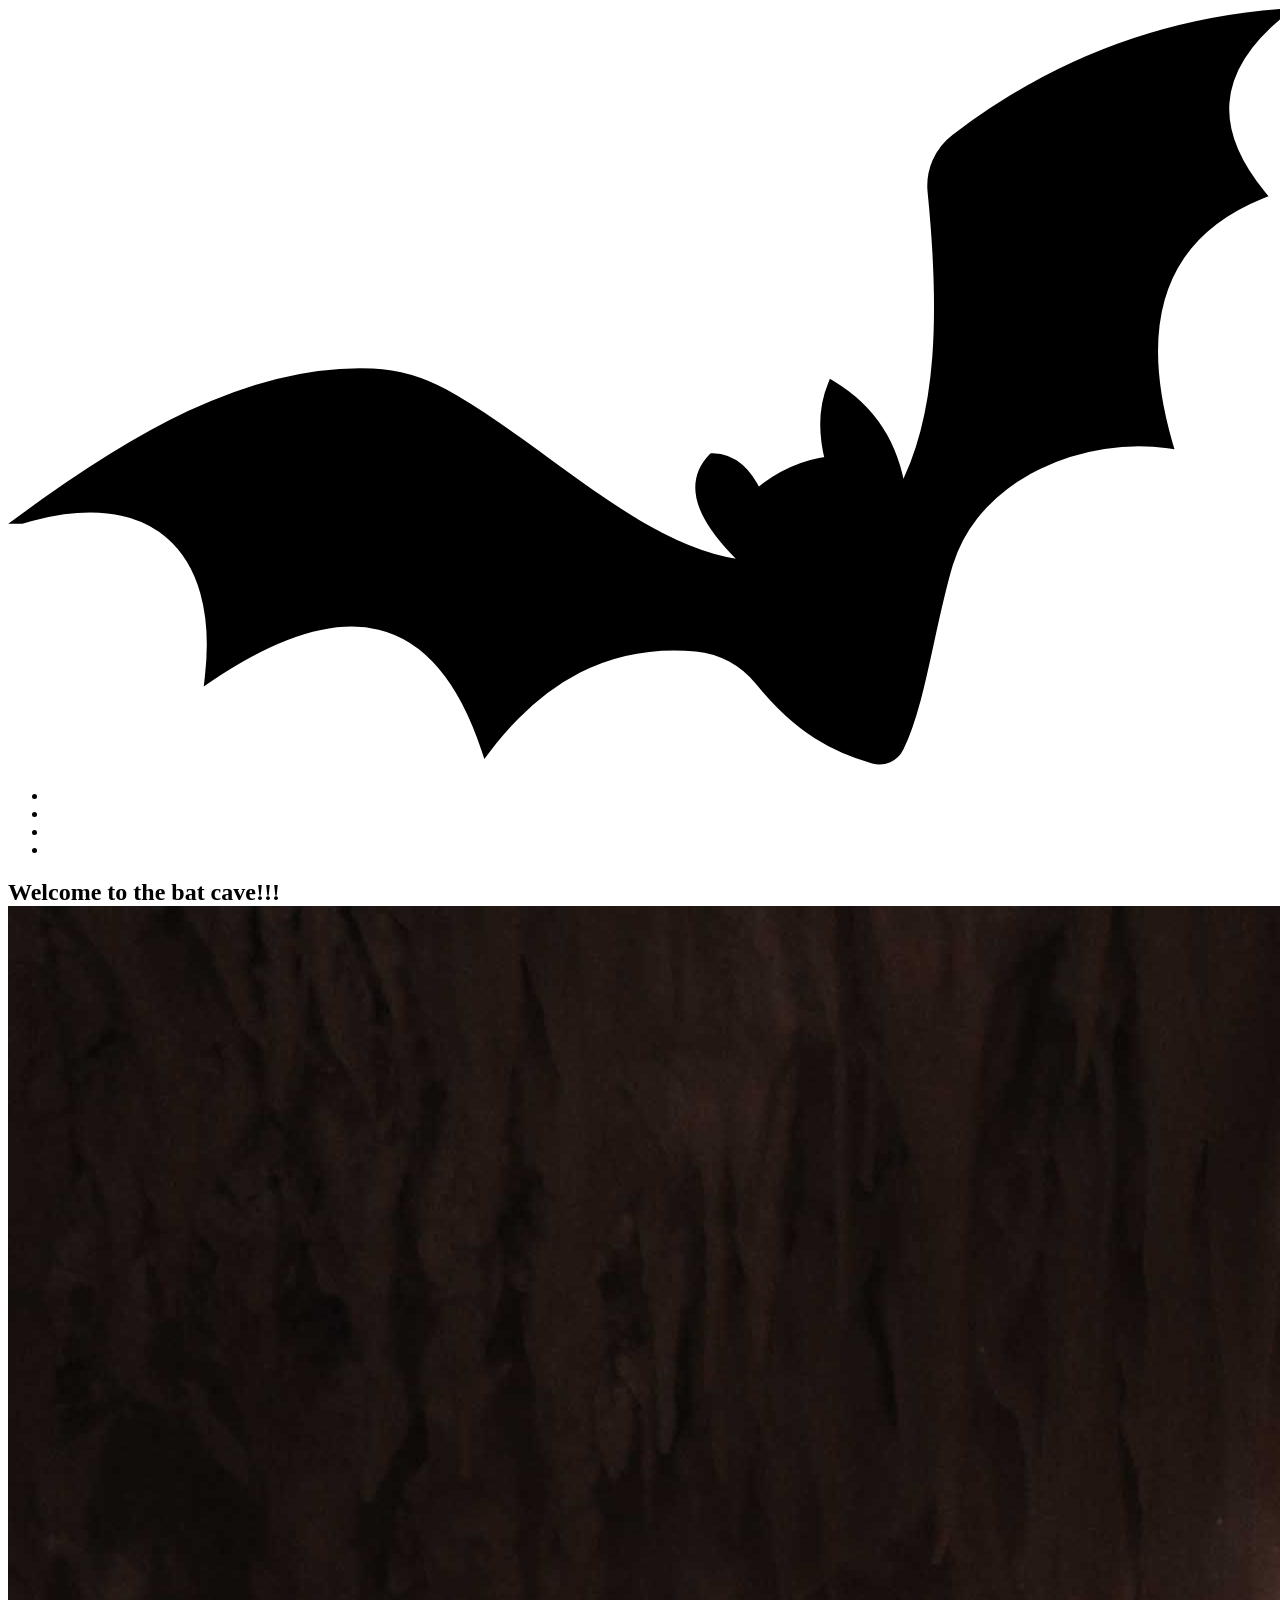
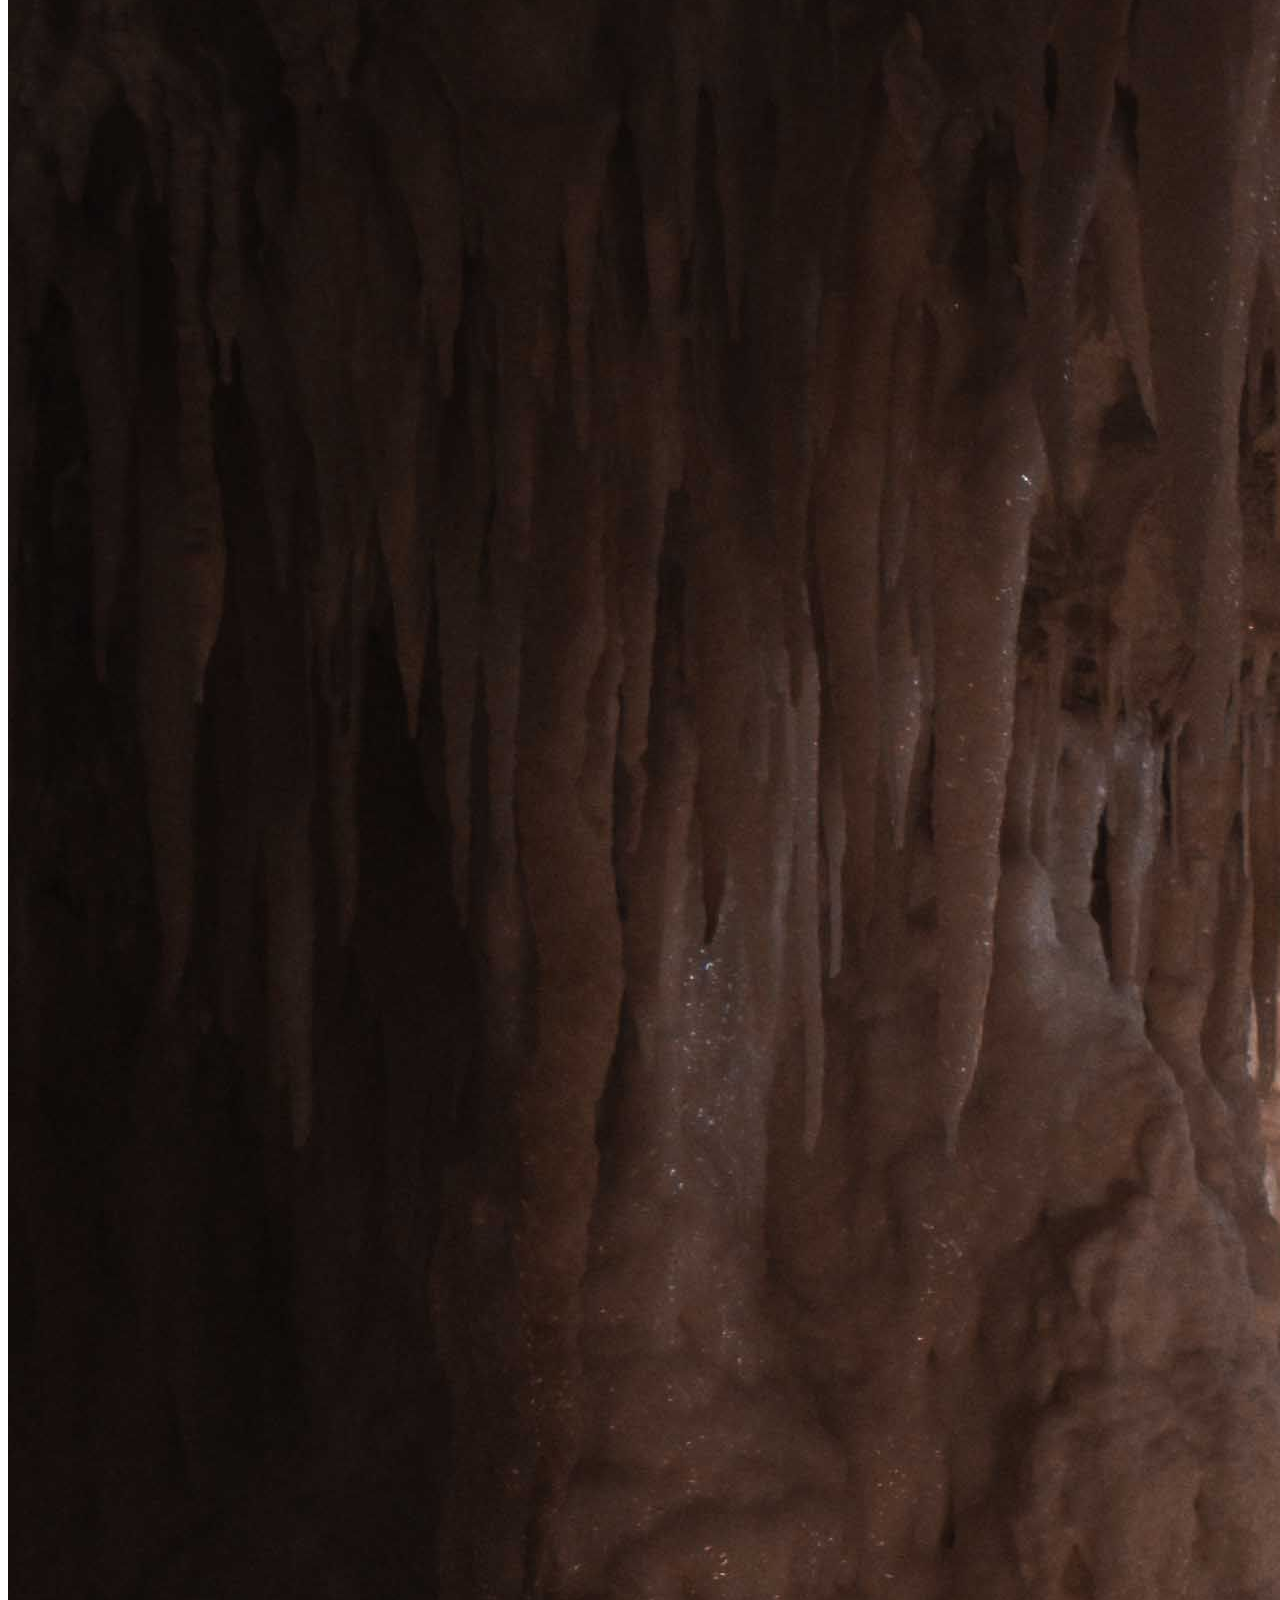
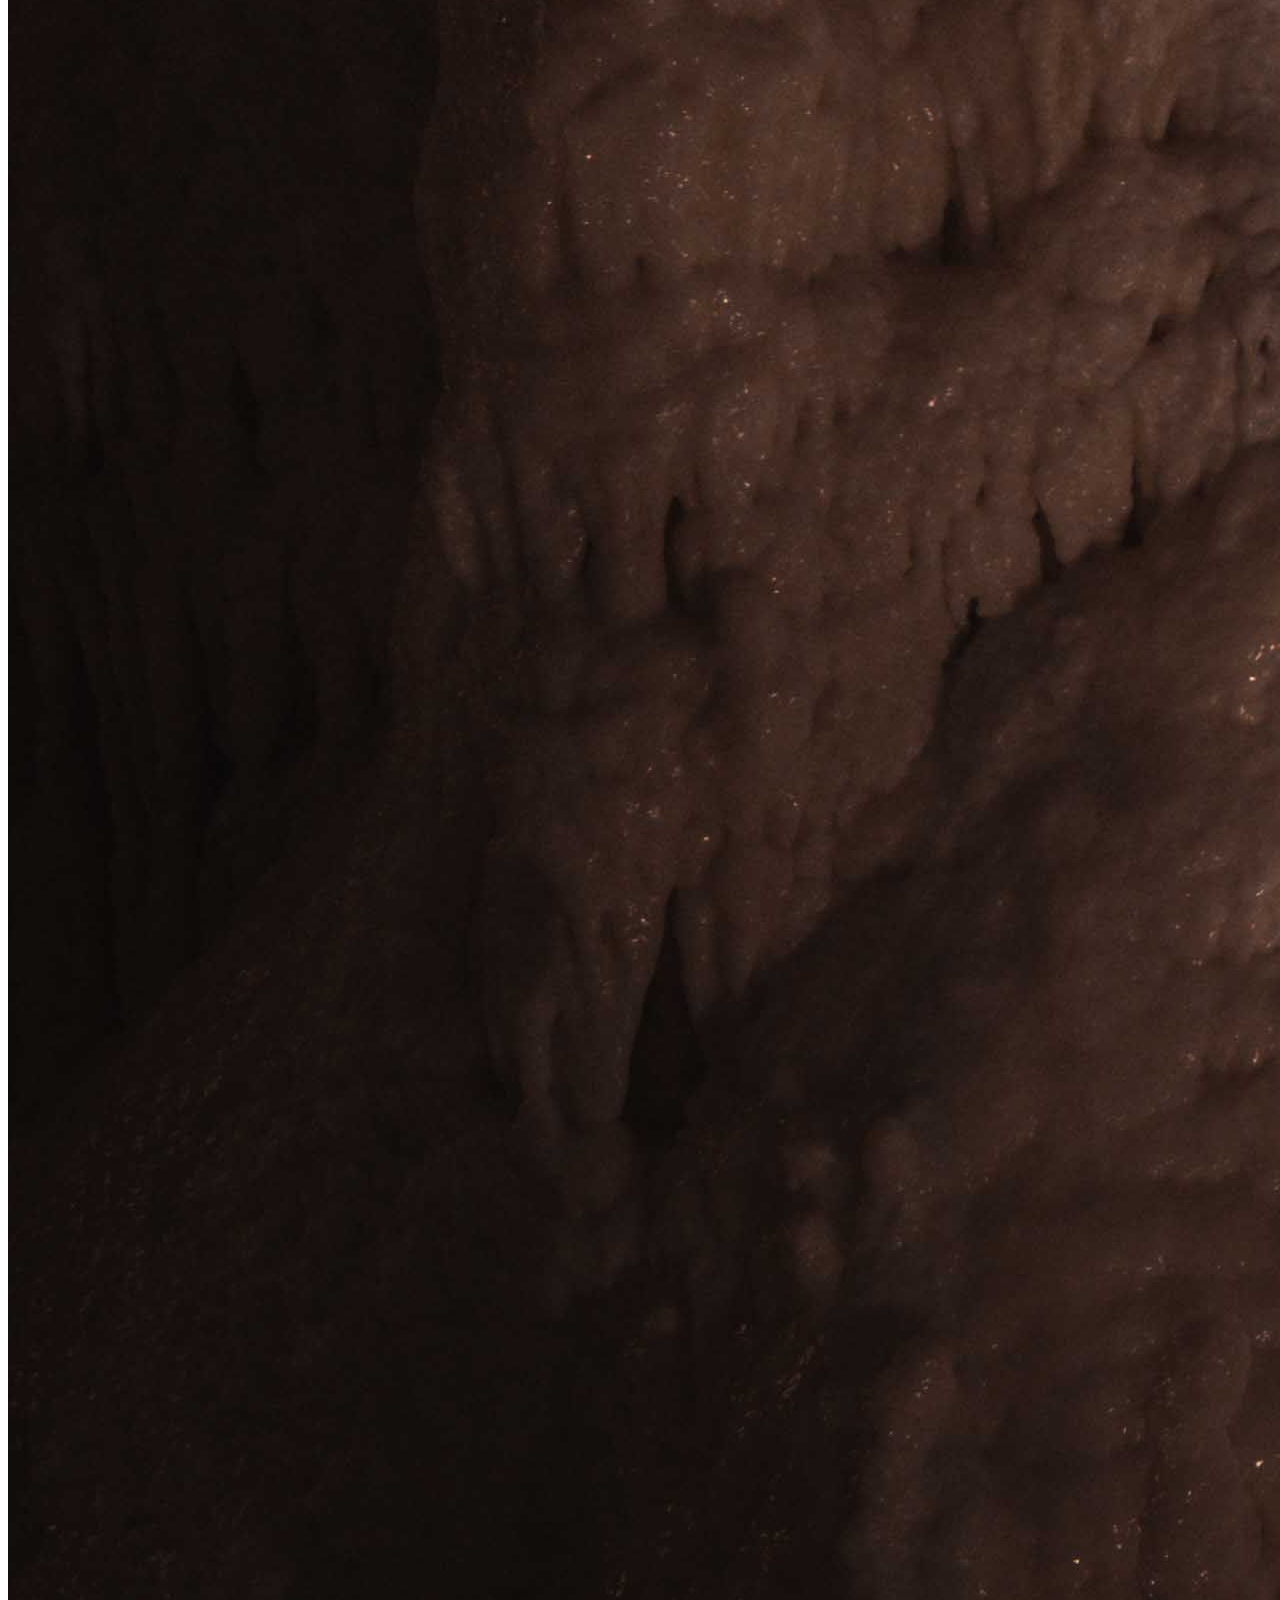
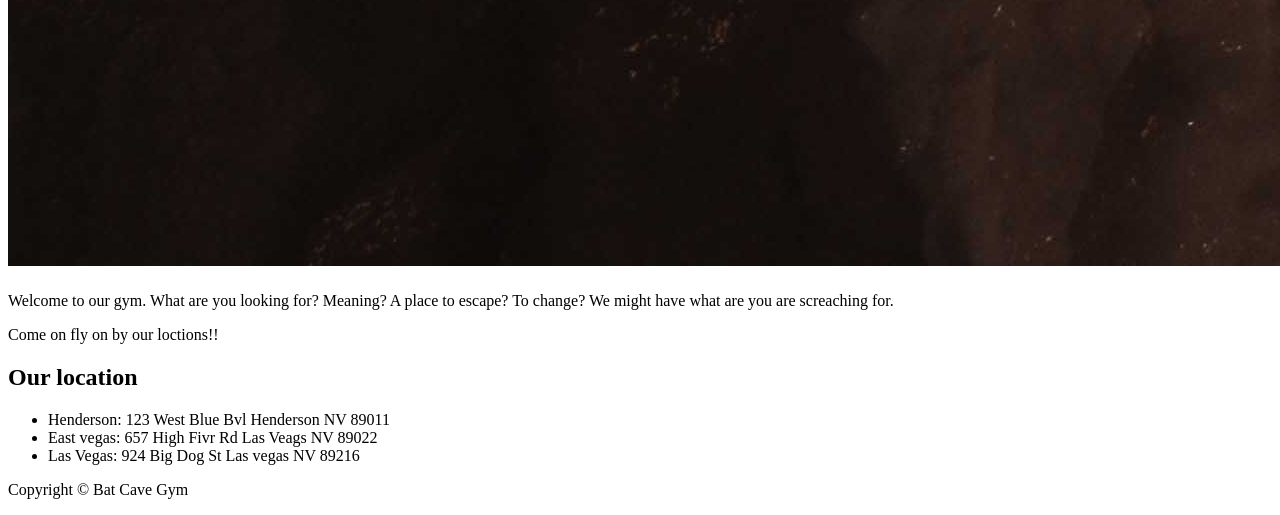
==== index.html @ 96b4d460 "adding images and base main page" ====
<!DOCTYPE html>
<html lang="en">
<head>
    <meta charset="UTF-8">
    <meta name="viewport" content="width=device-width, initial-scale=1.0">
    <link rel="stylesheet" href="./css.styles/style.css">
    <title>web pratice</title>

</head>

<body>
    <header>
        <nav class="nav-header">
            <a href="#" class="logo"><img src="./img/logo.png" alt="logo"></a>
            <ul class="nav-header-menu">
                <li class="nav-header-menu-item">
                    <a href=""></a>
                </li>
                <li class="nav-header-menu-item">
                    <a href=""></a>
                </li>
                <li class="nav-header-menu-item">
                    <a href=""></a>
                </li>
                <li class="nav-header-menu-item">
                    <a href=""></a>
                </li>
            </ul>
        </nav>
    </header>

 <section>
    <h1>
        Welcome to the bat cave!!!
        <img src="./img/cave.jpg" alt="gym cave">
    </h1>
    <p>
        Welcome to our gym. What are you looking for? Meaning? A place to escape? To change? We might have what are you are screaching for.
    </p>
    <p>
        Come on fly on by our loctions!!
        <h2>Our location</h2>
        <ul class="location">
            <li class="location-area">Henderson: 123 West Blue Bvl Henderson NV 89011</li>
            <li class="location-area">East vegas: 657 High Fivr Rd Las Veags NV 89022</li>
            <li class="location-area">Las Vegas: 924 Big Dog St Las vegas NV 89216</li>
        </ul>
    </p>
 </section>

</body>
<footer>
    <p>Copyright &copy; Bat Cave Gym</p>
</footer>
</html>
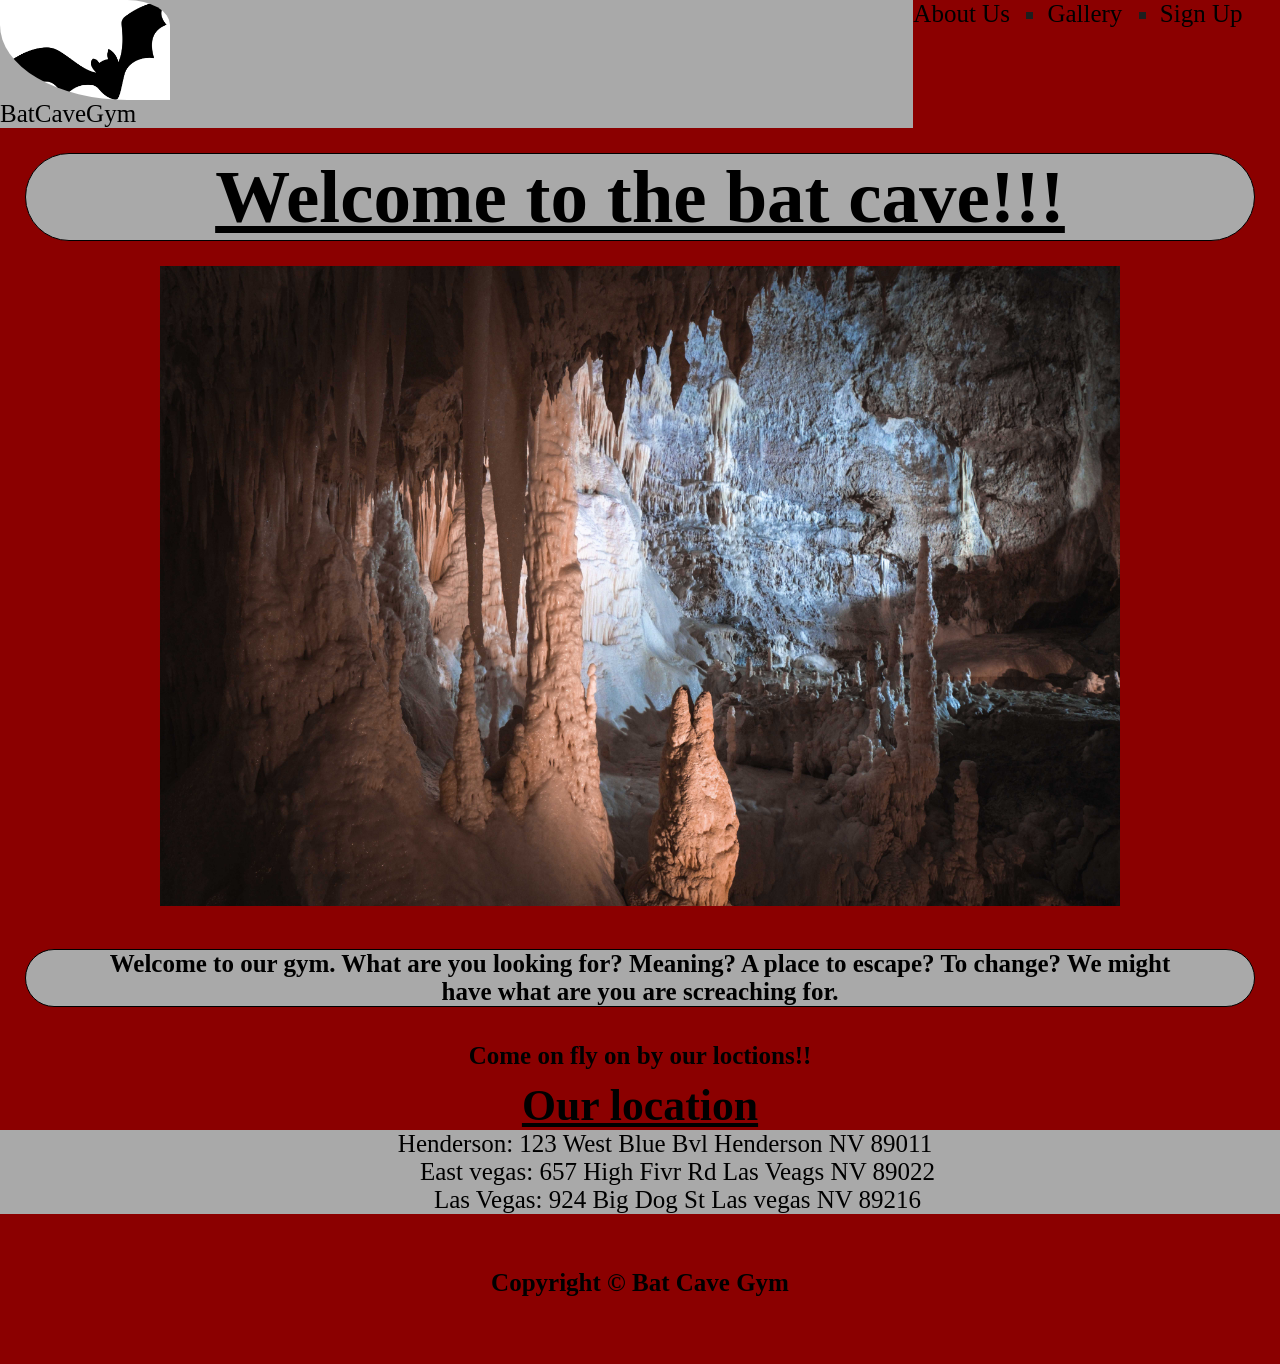
==== commit 53db1068: "about us page" ====
--- a/index.html
+++ b/index.html
@@ -11,19 +11,16 @@
 <body>
     <header>
         <nav class="nav-header">
-            <a href="#" class="logo"><img src="./img/logo.png" alt="logo"></a>
+            <a href="#" class="logo"><img src="./img/logo.png" alt="logo"  class="logo-pic"><em></em>BatCaveGym</em></a>
             <ul class="nav-header-menu">
                 <li class="nav-header-menu-item">
-                    <a href=""></a>
+                    <a href="./about.html">About Us</a>
                 </li>
                 <li class="nav-header-menu-item">
-                    <a href=""></a>
+                    <a href="">Gallery</a>
                 </li>
                 <li class="nav-header-menu-item">
-                    <a href=""></a>
-                </li>
-                <li class="nav-header-menu-item">
-                    <a href=""></a>
+                    <a href="">Sign Up</a>
                 </li>
             </ul>
         </nav>
@@ -31,19 +28,19 @@
 
  <section>
     <h1>
-        Welcome to the bat cave!!!
-        <img src="./img/cave.jpg" alt="gym cave">
+        <div class="box">Welcome to the bat cave!!!</div>
+        <img src="./img/cave.jpg" alt="gym cave" class="banner">
     </h1>
-    <p>
+    <p class="intro">
         Welcome to our gym. What are you looking for? Meaning? A place to escape? To change? We might have what are you are screaching for.
     </p>
     <p>
         Come on fly on by our loctions!!
         <h2>Our location</h2>
         <ul class="location">
-            <li class="location-area">Henderson: 123 West Blue Bvl Henderson NV 89011</li>
-            <li class="location-area">East vegas: 657 High Fivr Rd Las Veags NV 89022</li>
-            <li class="location-area">Las Vegas: 924 Big Dog St Las vegas NV 89216</li>
+            <ol class="location-area">Henderson: 123 West Blue Bvl Henderson NV 89011</li>
+            <ol class="location-area">East vegas: 657 High Fivr Rd Las Veags NV 89022</ol>
+            <ol class="location-area">Las Vegas: 924 Big Dog St Las vegas NV 89216</ol>
         </ul>
     </p>
  </section>
--- a/css.styles/style.css
+++ b/css.styles/style.css
@@ -0,0 +1,160 @@
+* {
+    margin: 0;
+    padding: 0;
+}
+
+html{
+    font-size: 25px;
+}
+
+body {
+    background-color: darkred;
+    display: flex;
+    flex-direction: column;
+}
+
+
+.logo-pic{
+    color: darkred;
+    height: 100px;
+    border-radius: 0 25% 0 75%;
+    margin: 0 auto;
+    display: block;
+}
+
+.box{
+    border: 1px solid black;
+    background-color: darkgray;
+    border-radius: 50px 50px;
+    padding: 0% 75px;
+    margin: 25px;
+}
+
+.banner{
+    height: 50%;
+    width: 75%;
+}
+
+.intro{
+    border: 1px solid black;
+    background-color: darkgray;
+    border-radius: 50px 50px;
+    padding: 0% 75px;
+    margin: 25px;
+    text-decoration-color: darkred;
+}
+
+.nav-header-menu{
+    background-color: darkred;
+    padding: 0px;
+    color: rgb(30, 30, 30);
+    justify-content: flex-end;
+    display: flex;
+}
+
+.nav-header{
+    justify-content: space-between;
+    display: flex;
+}
+
+.nav-header-menu-item a{
+    color: black;
+    text-decoration: none;
+    margin-right: 1.5rem;
+}
+
+.header-menu-item{
+    margin-right: 40px;
+    color: black;
+}
+
+header{
+    background-color: darkgray;
+}
+
+ul,ol{
+    list-style-type: none;
+    padding-left: 25px;
+}
+
+ul{
+    list-style-type: square;
+    overflow: hidden;
+    background-color: darkgray;
+}
+
+ol{
+    overflow: hidden;
+    background-color: darkgray;
+    align-items: center;
+    text-align: center;
+}
+
+[type=submit]{
+    background-color: lightcoral;
+    color: white;
+    font-weight: bold;
+    border: none;
+    box-shadow: 2px 2px 8 rgba(255, 255, 255, 0.5);
+    box-sizing: content-box;
+    font-size: 1rem;
+}
+
+[type=submit]:hover{
+    background-color: lightcoral;
+}
+
+a{
+    text-decoration: none;
+    color: black;
+}
+
+p{
+    font-weight: bold;
+    text-align: center;
+    padding: 0.4rem;
+}
+
+h1,h2 {
+    text-align: center;
+    text-decoration: underline;
+}
+
+h1{
+    font-size: 3em;
+}
+
+h2{
+    font-size: 1.75rem;
+}
+
+.about-us{
+    border: 1px solid black;
+    background-color: darkgray;
+    border-radius: 50px 50px;
+    padding: 0% 75px;
+    margin: 25px;
+    text-decoration-color: darkred;
+}
+
+.after-class-header{
+    border: 1px solid black;
+    background-color: darkgray;
+    border-radius: 50px 50px;
+    padding: 0% 75px;
+    margin: 25px;
+    text-decoration-color: darkred;
+}
+
+ul .activies-header{
+    list-style-type: circle;
+}
+
+
+footer{
+    height: 80px;
+    text-align: center;
+    padding: 1rem;
+    display: flex;
+    justify-content: center;
+}
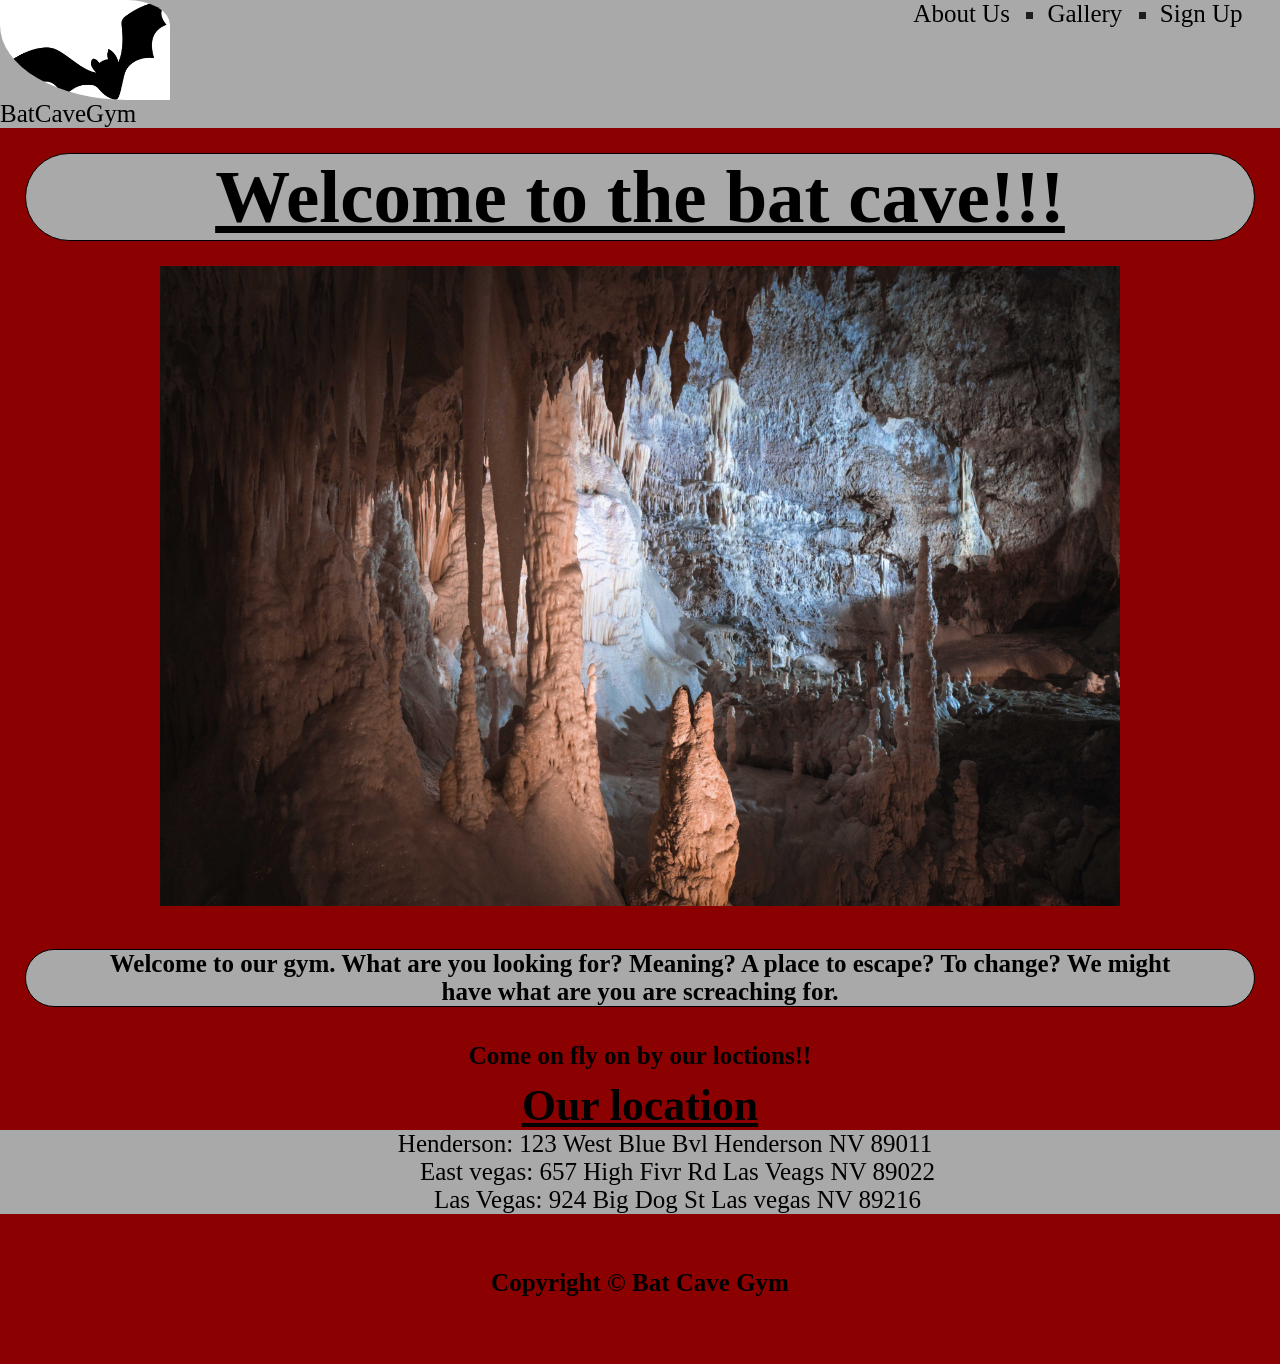
==== commit 3f5c5403: "sign up" ====
--- a/index.html
+++ b/index.html
@@ -11,16 +11,16 @@
 <body>
     <header>
         <nav class="nav-header">
-            <a href="#" class="logo"><img src="./img/logo.png" alt="logo"  class="logo-pic"><em></em>BatCaveGym</em></a>
+            <a href="./index.html" class="logo"><img src="./img/logo.png" alt="logo"  class="logo-pic"><em></em>BatCaveGym</em></a>
             <ul class="nav-header-menu">
                 <li class="nav-header-menu-item">
                     <a href="./about.html">About Us</a>
                 </li>
                 <li class="nav-header-menu-item">
-                    <a href="">Gallery</a>
+                    <a href="./gallery.html">Gallery</a>
                 </li>
                 <li class="nav-header-menu-item">
-                    <a href="">Sign Up</a>
+                    <a href="./sign-up.html">Sign Up</a>
                 </li>
             </ul>
         </nav>
--- a/css.styles/style.css
+++ b/css.styles/style.css
@@ -45,7 +45,7 @@
 }
 
 .nav-header-menu{
-    background-color: darkred;
+    background-color: darkgray;
     padding: 0px;
     color: rgb(30, 30, 30);
     justify-content: flex-end;
@@ -91,7 +91,7 @@
 }
 
 [type=submit]{
-    background-color: lightcoral;
+    background-color: darkred;
     color: white;
     font-weight: bold;
     border: none;
@@ -104,13 +104,27 @@
     background-color: lightcoral;
 }
 
+.form-row{
+    display: flex;
+    justify-content: right;
+}
+
+form{
+    border: 5px solid black;
+    background-color: darkgray;
+}
+
+input, textarea, text{
+    width: 35%;
+    padding: 12px 50px;
+}
+
 a{
     text-decoration: none;
     color: black;
 }
 
-p{
-    font-weight: bold;
+p{    font-weight: bold;
     text-align: center;
     padding: 0.4rem;
 }
@@ -118,6 +132,7 @@
 h1,h2 {
     text-align: center;
     text-decoration: underline;
+    margin: auto;
 }
 
 h1{
@@ -150,6 +165,21 @@
     list-style-type: circle;
 }
 
+.gallery{
+    margin: 0 auto;
+    align-items: right;
+    display: block;
+    height: 75%;
+    width: 45%;
+    border: 5px solid black;
+    background-color: darkgray;
+    box-shadow: rgba(255, 255, 255, 0.1);
+}
+
+.youtube{
+    display: flex;
+    justify-content: center;
+}
 
 footer{
     height: 80px;
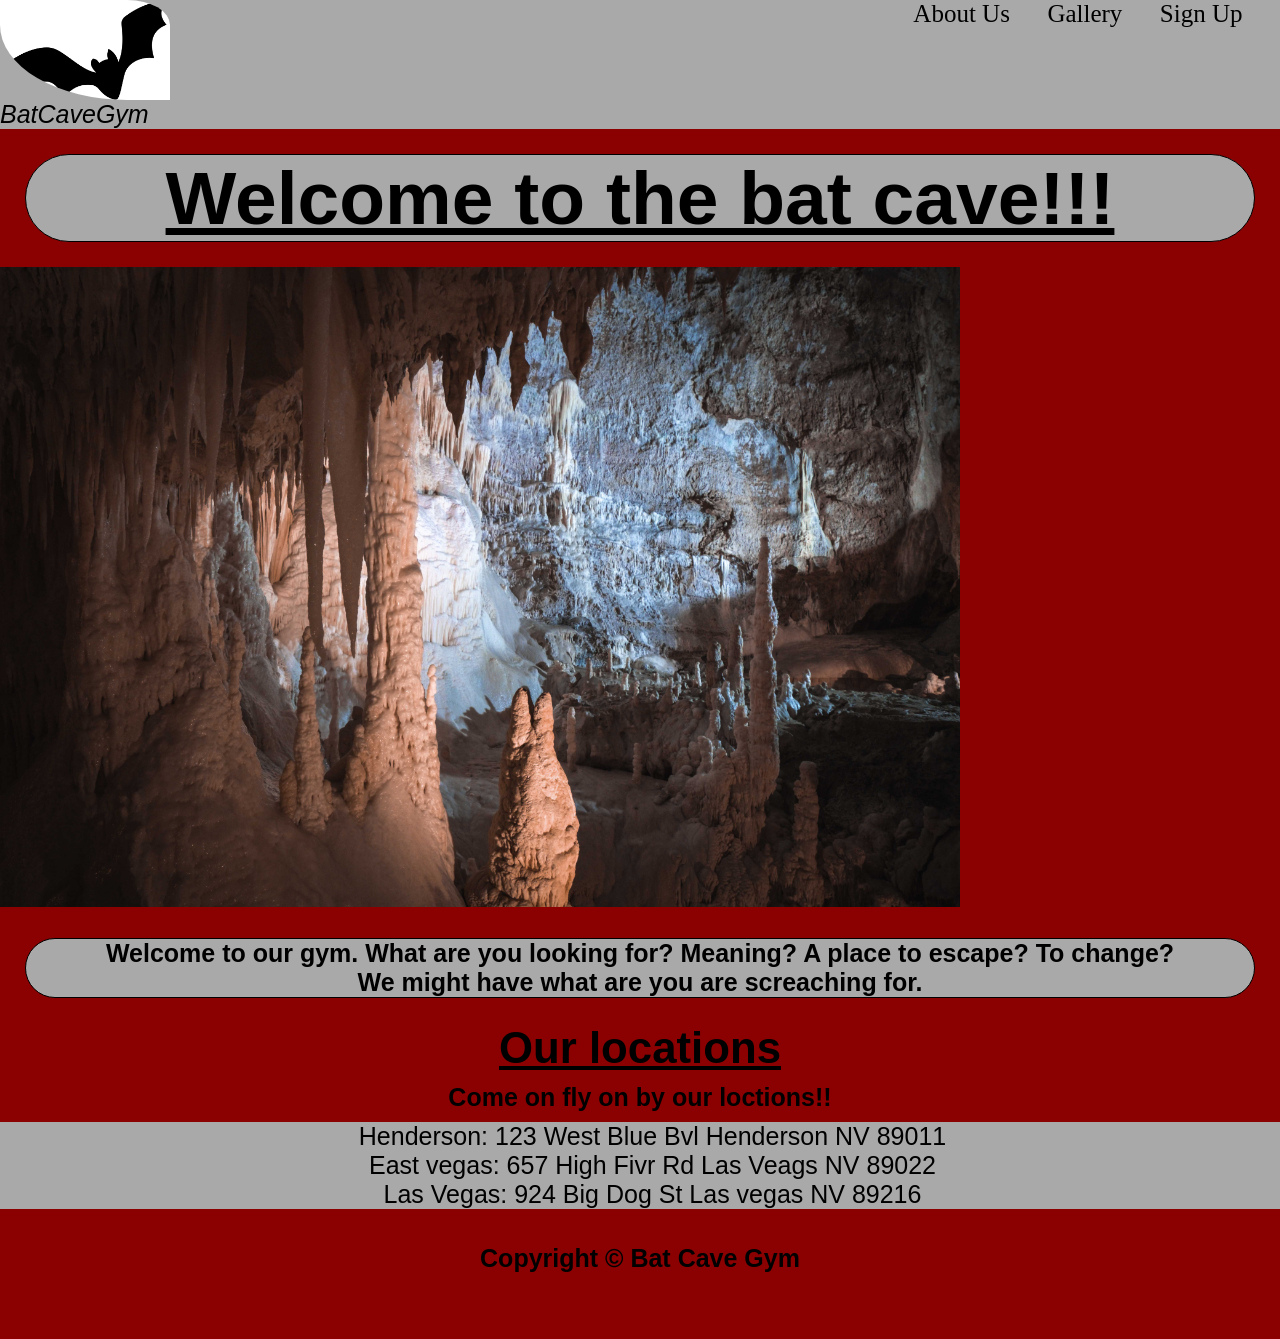
==== commit 4f9dd189: "fixed errors" ====
--- a/index.html
+++ b/index.html
@@ -5,13 +5,12 @@
     <meta name="viewport" content="width=device-width, initial-scale=1.0">
     <link rel="stylesheet" href="./css.styles/style.css">
     <title>web pratice</title>
-
 </head>
 
 <body>
     <header>
         <nav class="nav-header">
-            <a href="./index.html" class="logo"><img src="./img/logo.png" alt="logo"  class="logo-pic"><em></em>BatCaveGym</em></a>
+            <a href="./index.html" class="logo"><img src="./img/logo.png" alt="logo"  class="logo-pic"><em>BatCaveGym</em></a>
             <ul class="nav-header-menu">
                 <li class="nav-header-menu-item">
                     <a href="./about.html">About Us</a>
@@ -27,26 +26,27 @@
     </header>
 
  <section>
-    <h1>
-        <div class="box">Welcome to the bat cave!!!</div>
+   <div class="box"><h1>Welcome to the bat cave!!!</h1></div>
         <img src="./img/cave.jpg" alt="gym cave" class="banner">
-    </h1>
     <p class="intro">
         Welcome to our gym. What are you looking for? Meaning? A place to escape? To change? We might have what are you are screaching for.
     </p>
+    <h2>Our locations</h2>
     <p>
-        Come on fly on by our loctions!!
-        <h2>Our location</h2>
+      Come on fly on by our loctions!!
+    </p>
         <ul class="location">
-            <ol class="location-area">Henderson: 123 West Blue Bvl Henderson NV 89011</li>
-            <ol class="location-area">East vegas: 657 High Fivr Rd Las Veags NV 89022</ol>
-            <ol class="location-area">Las Vegas: 924 Big Dog St Las vegas NV 89216</ol>
+            <li class="location-area">Henderson: 123 West Blue Bvl Henderson NV 89011</li>
+            <li class="location-area">East vegas: 657 High Fivr Rd Las Veags NV 89022</li>
+            <li class="location-area">Las Vegas: 924 Big Dog St Las vegas NV 89216</li>
         </ul>
-    </p>
+  
  </section>
 
-</body>
 <footer>
     <p>Copyright &copy; Bat Cave Gym</p>
 </footer>
+
+</body>
+
 </html>
--- a/css.styles/style.css
+++ b/css.styles/style.css
@@ -5,6 +5,7 @@
 
 html{
     font-size: 25px;
+    font-family: 'Franklin Gothic Medium', 'Arial Narrow', Arial, sans-serif;
 }
 
 body {
@@ -42,6 +43,7 @@
     padding: 0% 75px;
     margin: 25px;
     text-decoration-color: darkred;
+    font-family: 'Franklin Gothic Medium', 'Arial Narrow', Arial;
 }
 
 .nav-header-menu{
@@ -50,6 +52,7 @@
     color: rgb(30, 30, 30);
     justify-content: flex-end;
     display: flex;
+    font-family: 'antic slab';
 }
 
 .nav-header{
@@ -83,7 +86,7 @@
     background-color: darkgray;
 }
 
-ol{
+li{
     overflow: hidden;
     background-color: darkgray;
     align-items: center;
@@ -107,6 +110,7 @@
 .form-row{
     display: flex;
     justify-content: right;
+     font-family: 'antic slab';
 }
 
 form{
